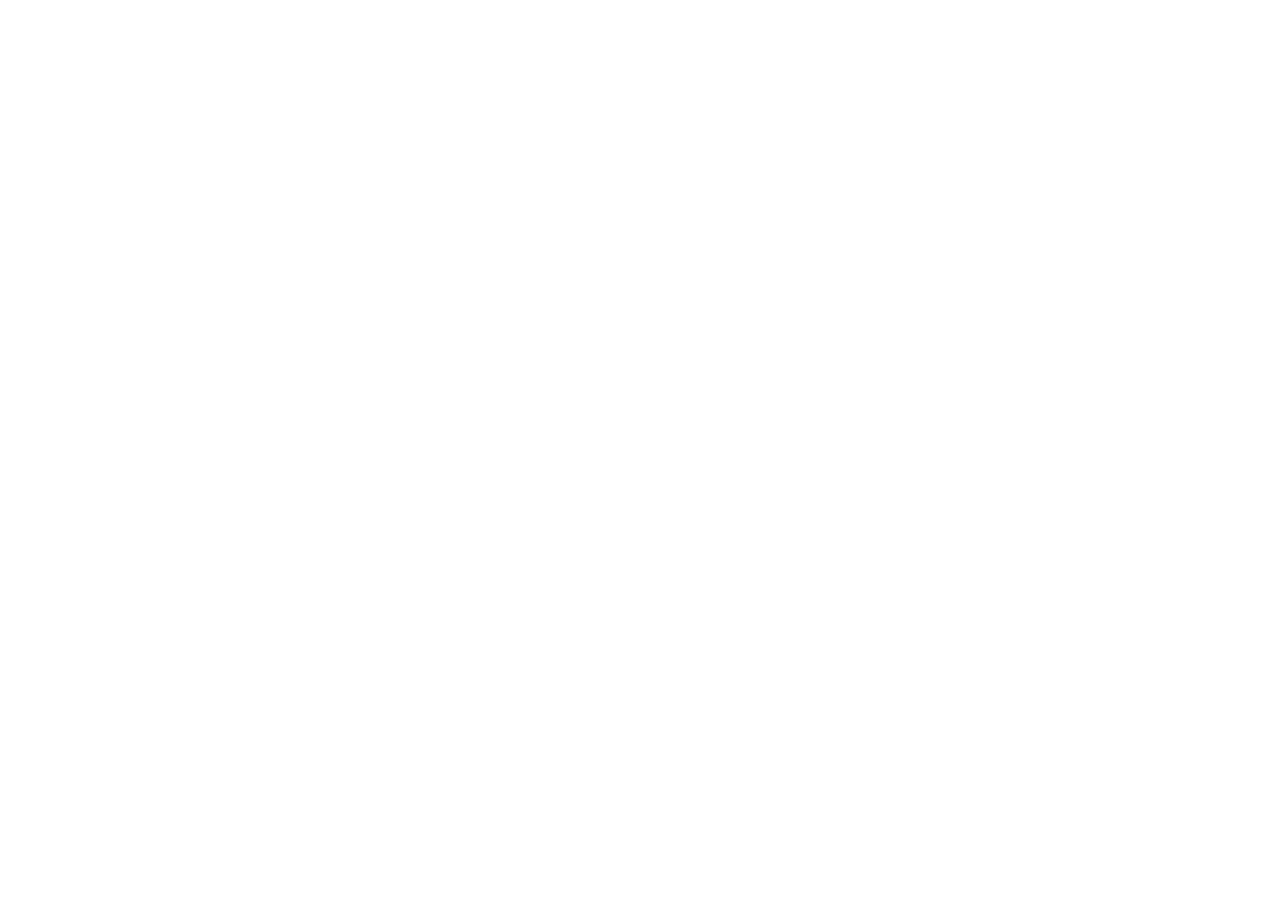
==== index.html @ 2dc0bbd7 "initial commit" ====
<!DOCTYPE html>
<html>
  <head>
    <meta charset="utf-8">
    <title>Lane's First Webpage</title>
    <link rel="stylesheet" type="text/css" href="styles.css"/>
  </head>
  <body>

  </body>
</html>
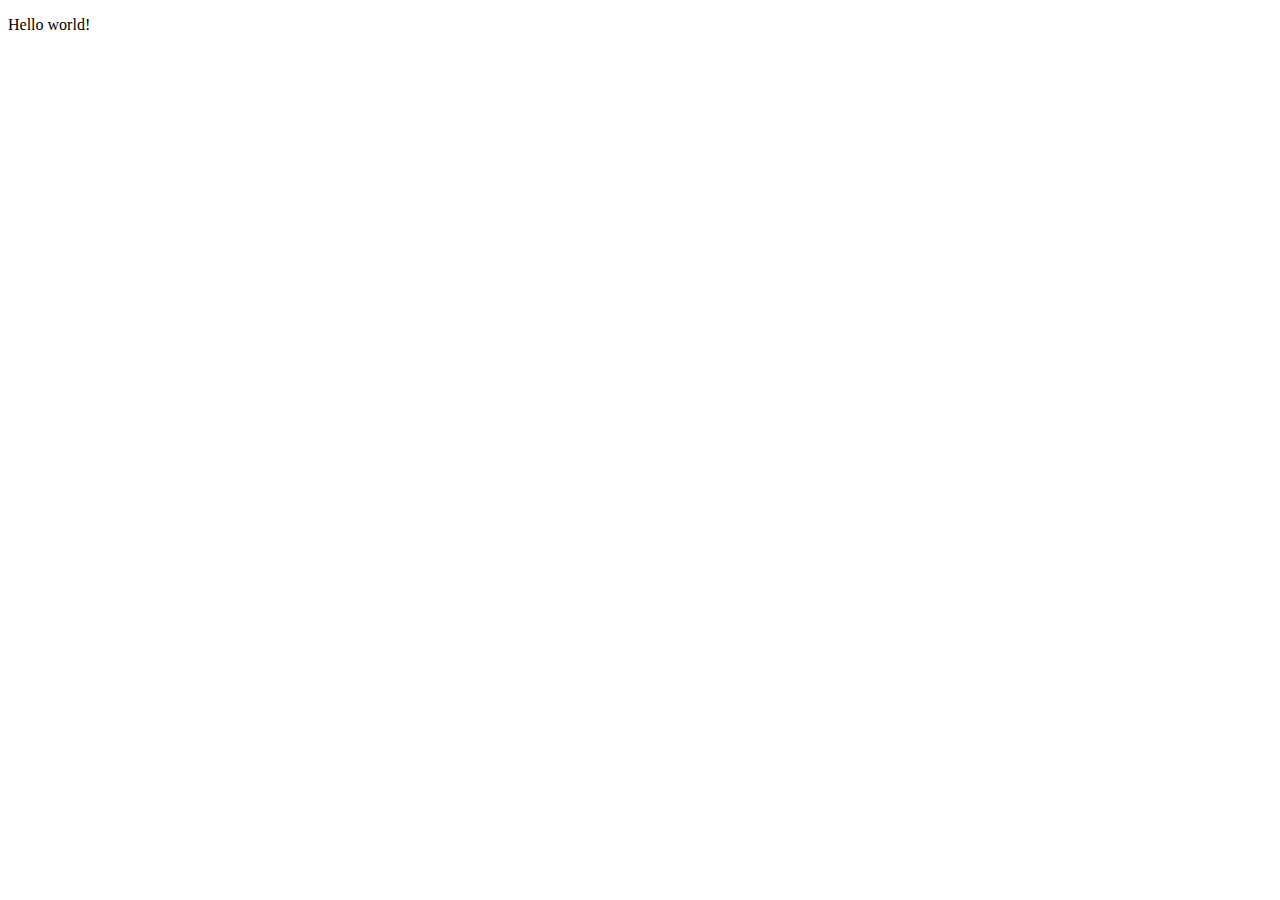
==== commit 9c2338af: "initial commit" ====
--- a/index.html
+++ b/index.html
@@ -6,6 +6,6 @@
     <link rel="stylesheet" type="text/css" href="styles.css"/>
   </head>
   <body>
-
+    <p>Hello world!</p>
   </body>
 </html>
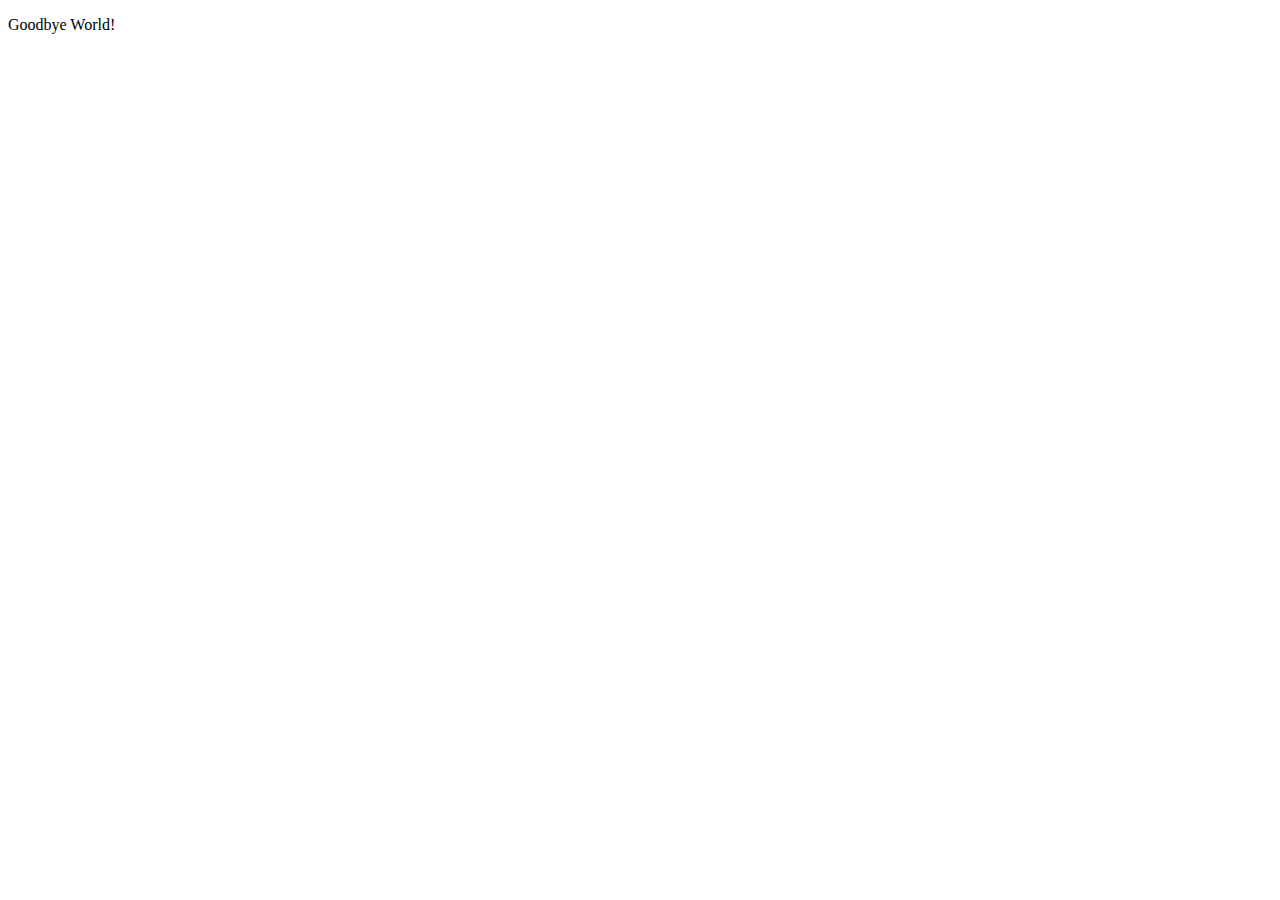
==== commit 94108338: "initial commit" ====
--- a/index.html
+++ b/index.html
@@ -6,6 +6,6 @@
     <link rel="stylesheet" type="text/css" href="styles.css"/>
   </head>
   <body>
-    <p>Hello world!</p>
+    <p>Goodbye World!</p>
   </body>
 </html>
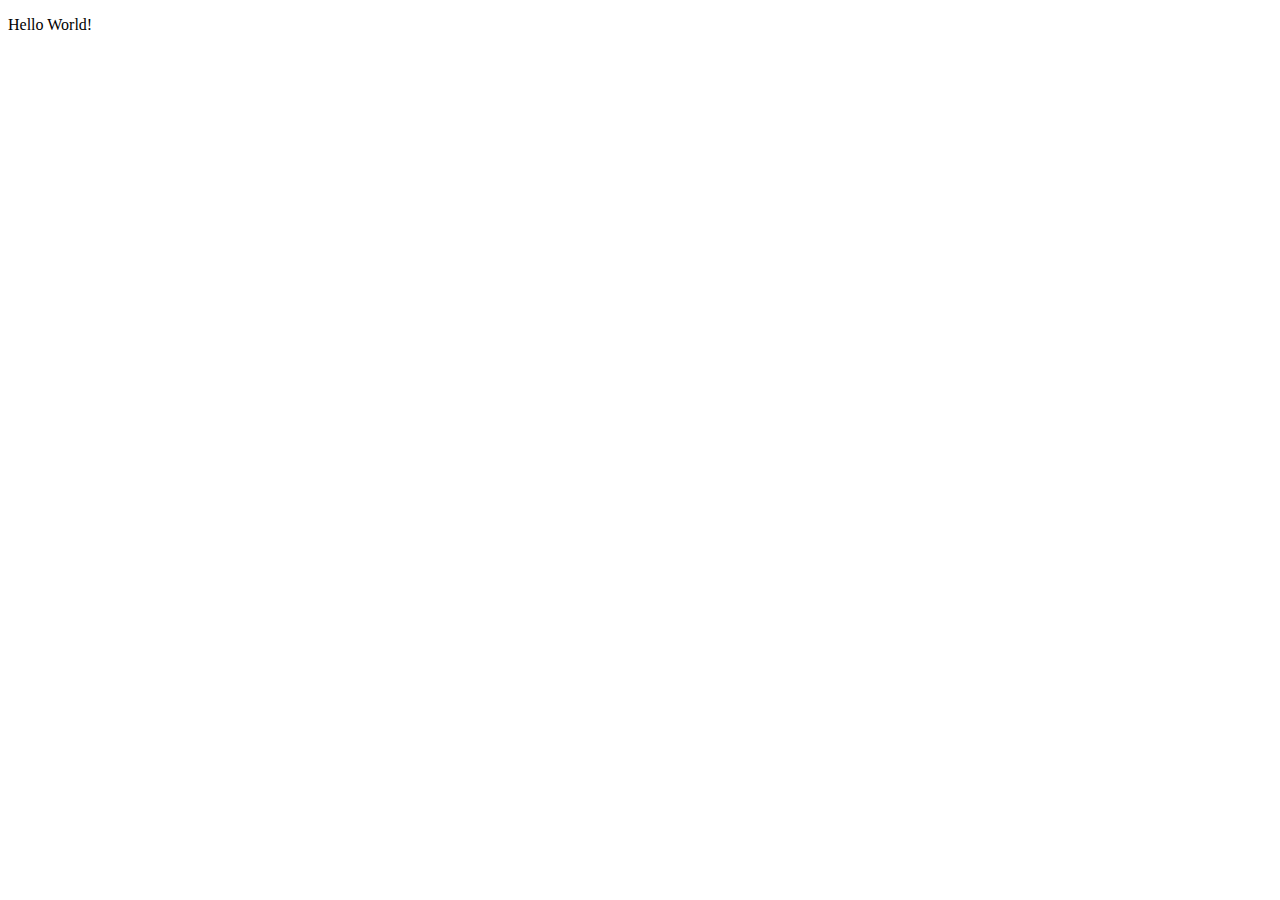
==== commit 38fb9b02: "initial commit" ====
--- a/index.html
+++ b/index.html
@@ -6,6 +6,6 @@
     <link rel="stylesheet" type="text/css" href="styles.css"/>
   </head>
   <body>
-    <p>Goodbye World!</p>
+    <p>Hello World!</p>
   </body>
 </html>
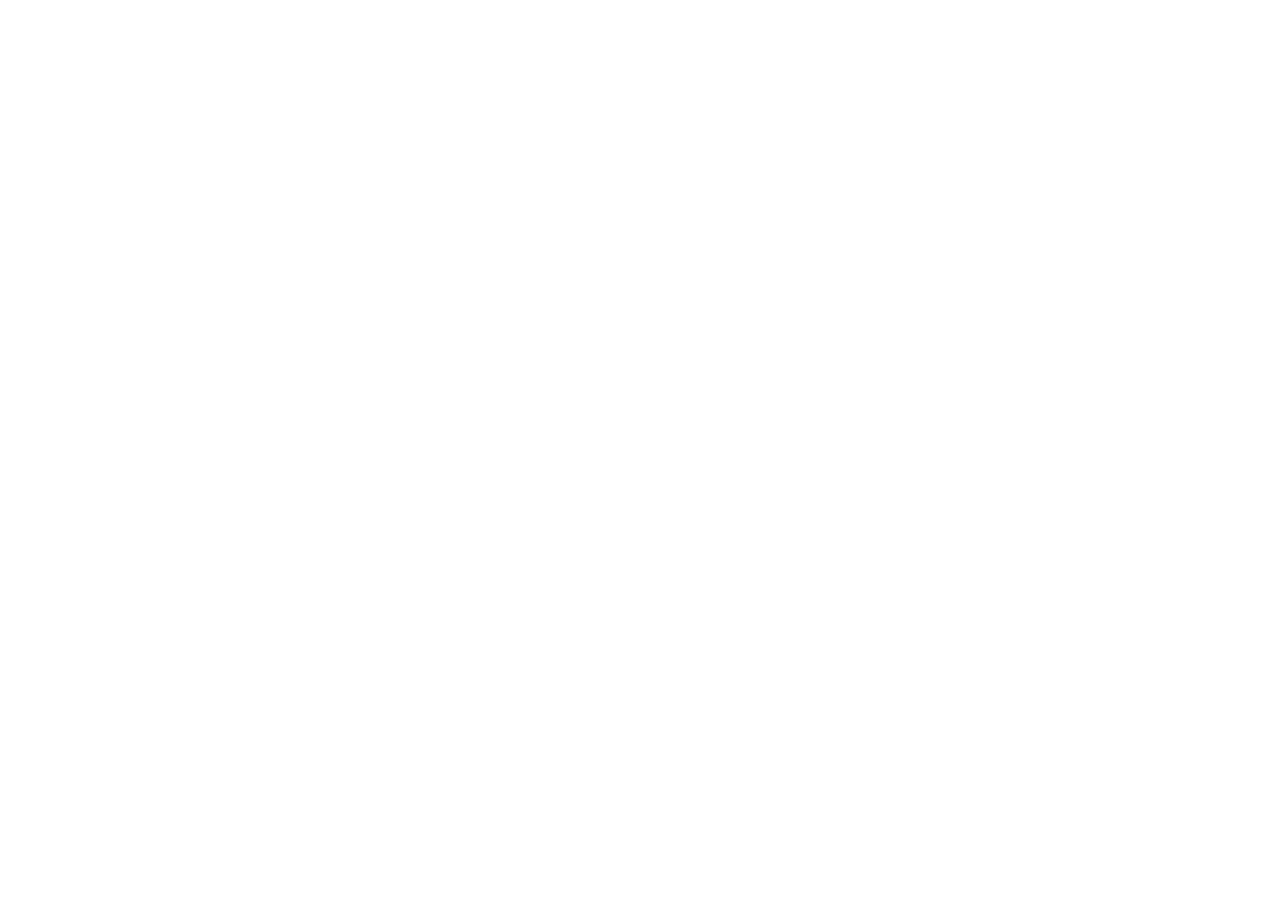
==== commit e1c03ec7: "added 2 divs" ====
--- a/index.html
+++ b/index.html
@@ -6,6 +6,7 @@
     <link rel="stylesheet" type="text/css" href="styles.css"/>
   </head>
   <body>
-    <p>Hello World!</p>
+    <div class="navbar"></div>
+    <div class="main"></div>
   </body>
 </html>
--- a/styles.css
+++ b/styles.css
@@ -0,0 +1,7 @@
+.navbar {
+    background-color: blue;
+}
+
+.home {
+    background-color: green;
+}
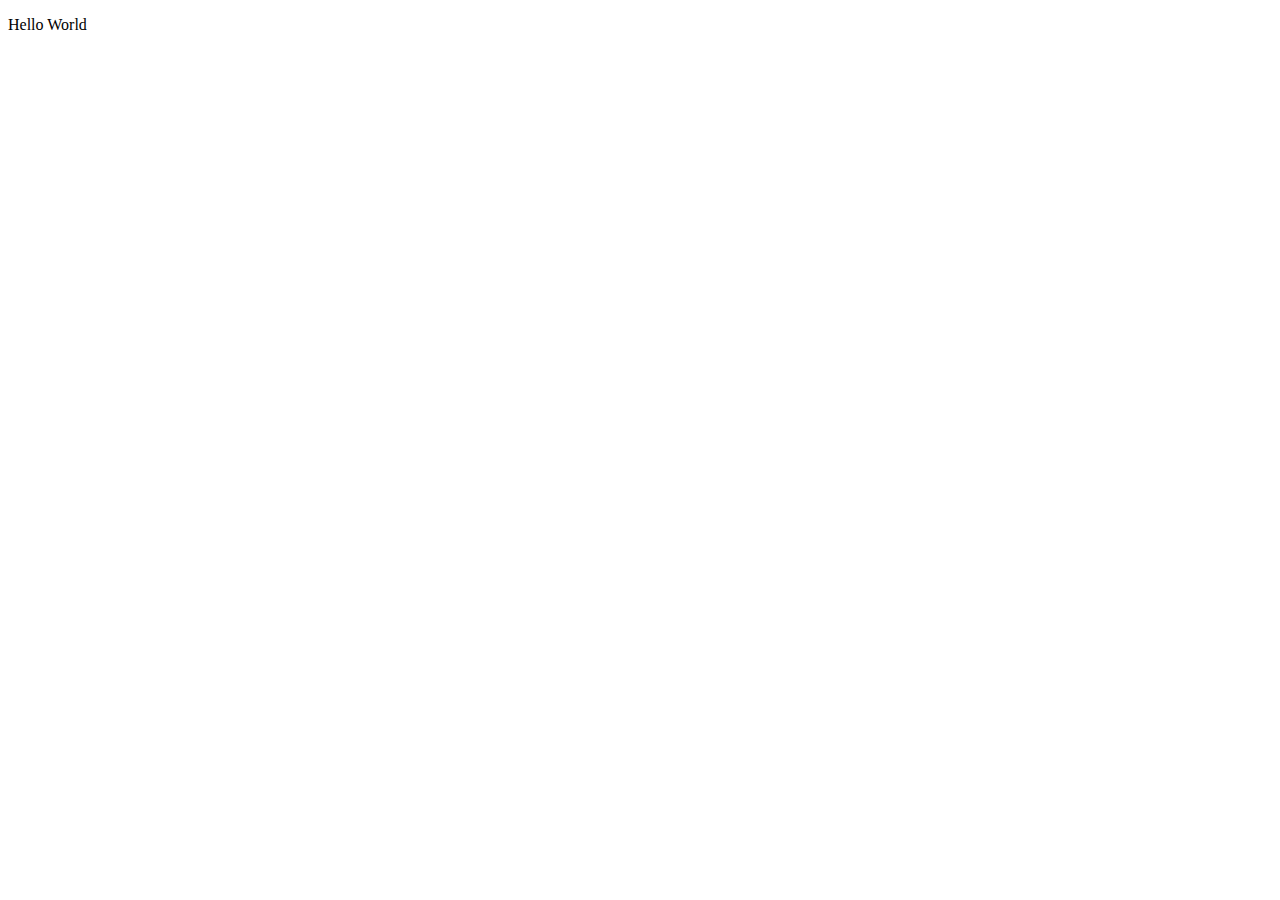
==== commit 11faaeb4: "added hello world" ====
--- a/index.html
+++ b/index.html
@@ -6,6 +6,7 @@
     <link rel="stylesheet" type="text/css" href="styles.css"/>
   </head>
   <body>
+    <p> Hello World </p>
     <div class="navbar"></div>
     <div class="main"></div>
   </body>
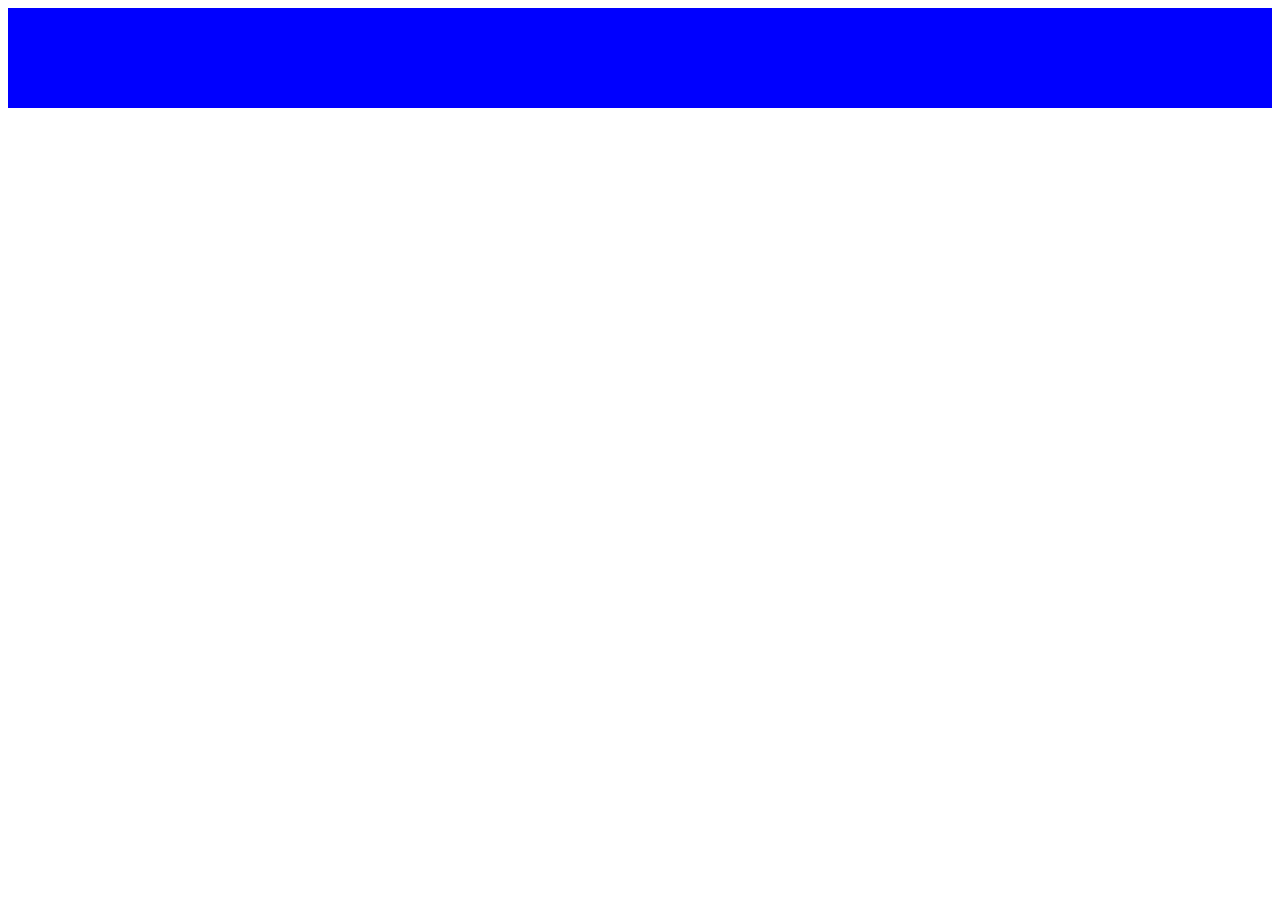
==== commit cd10ace6: "removed p tag changed heights/widths" ====
--- a/index.html
+++ b/index.html
@@ -6,7 +6,6 @@
     <link rel="stylesheet" type="text/css" href="styles.css"/>
   </head>
   <body>
-    <p> Hello World </p>
     <div class="navbar"></div>
     <div class="main"></div>
   </body>
--- a/styles.css
+++ b/styles.css
@@ -1,7 +1,11 @@
 .navbar {
     background-color: blue;
+    height: 100px;
+    width: 100%;
 }
 
 .home {
     background-color: green;
+    height: 500px;
+    width: 100%;
 }
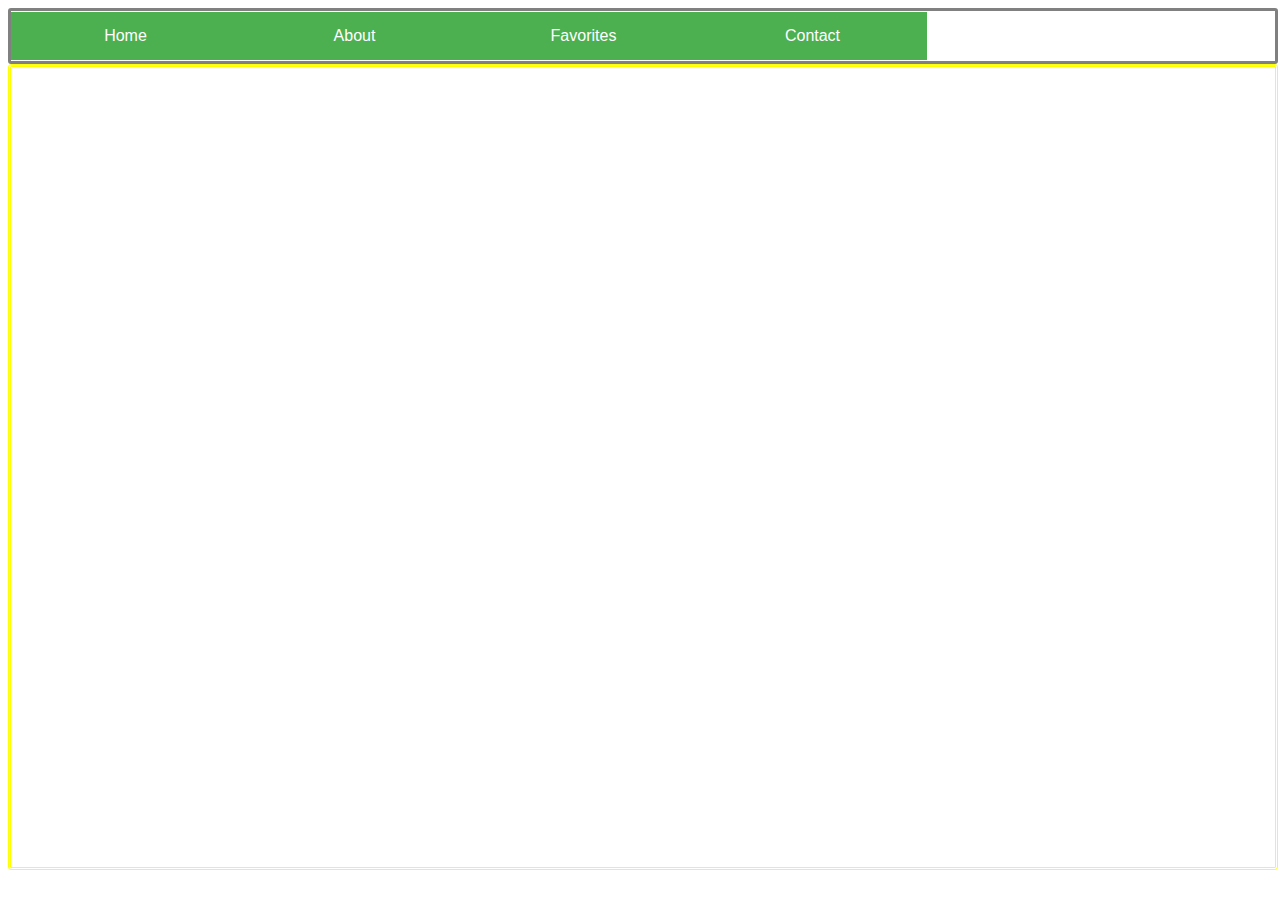
==== commit efdb8f62: "changed a bunch of stuff look through it yourself" ====
--- a/index.html
+++ b/index.html
@@ -6,7 +6,13 @@
     <link rel="stylesheet" type="text/css" href="styles.css"/>
   </head>
   <body>
-    <div class="navbar"></div>
+    <div class="navbar">
+      <button type="button" class="button">Home</button>
+      <button type="button" class="button">About</button>
+      <button type="button" class="button">Favorites</button>
+      <button type="button" class="button">Contact</button>
+    </div>
     <div class="main"></div>
+
   </body>
 </html>
--- a/styles.css
+++ b/styles.css
@@ -1,11 +1,40 @@
 .navbar {
-    background-color: blue;
-    height: 100px;
+    border-style: solid;
+    border-color: gray;
+    border-radius: 3px;
+    height: 50px;
     width: 100%;
+    display: flex;
+    align-items: center;
 }
 
-.home {
-    background-color: green;
-    height: 500px;
+.main {
+    border-style: double;
+    border-radius: 3px;
+    border-color: yellow;
+    height: 800px;
     width: 100%;
+    background-image: url(http://orig11.deviantart.net/e90a/f/2011/239/4/3/orange_vector_stripes_by_spooky_dream-d47yxwd.png);
+    background-position: center;
 }
+
+.button {
+  background-color: #4CAF50; /* Green */
+  border: none;
+  color: white;
+  padding: 15px 32px;
+  text-align: center;
+  text-decoration: none;
+  display: inline-block;
+  font-size: 16px;
+  cursor: pointer;
+  float: left;
+  width: 229px;
+}
+
+.button:hover {
+  background-color: yellow; /*Makes hover button color*/
+  color: black; /*Color of text*/
+  box-shadow: 0 12px 16px 0 rgba(0,0,0,0.24), 0 17px 50px 0 rgba(0,0,0,0.19); /*Controls Shadow of Hover*/
+
+}
